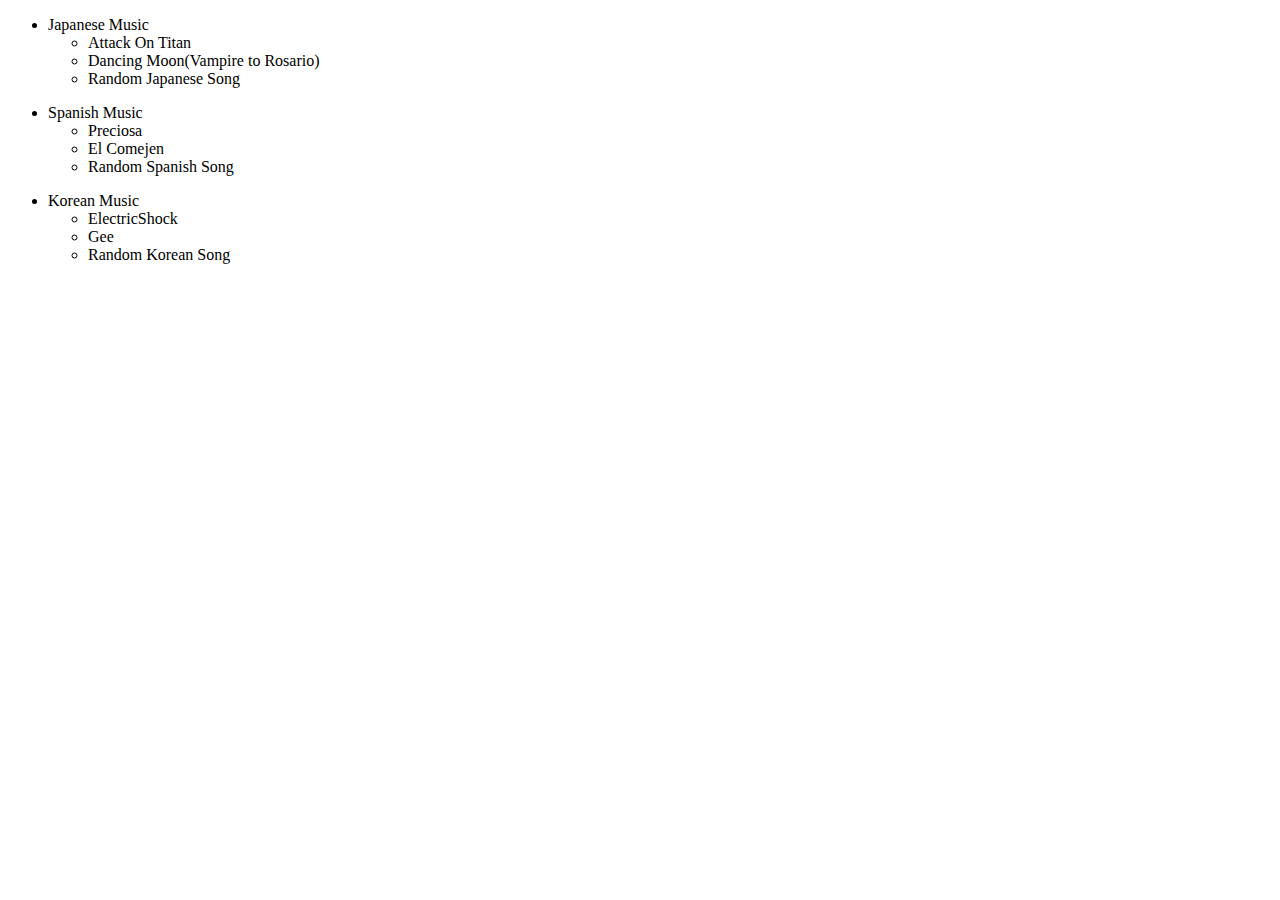
==== index.html @ 59c7cfe7 "Audio Player 1.0" ====
<!DOCTYPE  html>
<html>
<head>
<meta charset="UTF-8">
<title>Audio Player</title>
</head>
<body>

<div id="jquery_jplayer_1" class="cp-jplayer"></div>

<div class="musiclist">
<ul>
<li class="jmheader">Japanese Music</li>
<ul>
<li class="japanese" id="0">Attack On Titan</li>
<li class="japanese" id="1">Dancing Moon(Vampire to Rosario)</li>
<li class="japanese" id="rjs">Random Japanese Song</li>
</ul>
</ul>
<ul>
<li class="smheader">Spanish Music</li>
<ul>
<li class="spanish" id="0">Preciosa</li>
<li class="spanish" id="1">El Comejen</li>
<li class="spanish" id="rss">Random Spanish Song</li>
</ul>
</ul>
<ul>
<li class="kmheader">Korean Music</li>
<ul>
<li class="korean" id="0">ElectricShock</li>
<li class="korean" id="1">Gee</li>
<li class="korean" id="rks">Random Korean Song</li>
</ul>
</ul>

</div>
<div class="jp-playback-rate-bar"></div>
<script type="text/javascript" src="http://code.jquery.com/jquery-1.7.min.js"></script>
<script type="text/javascript" src="js/jquery-ui-1.8.22.custom.min.js"></script>
<script type="text/javascript" src="js/mod.csstransforms.min.js"></script>
<script type="text/javascript" src="js/jquery.grab.js"></script>
<script type="text/javascript" src="js/jquery.jplayer.js"></script>
<script type="text/javascript" src="js/mobilyblocks.js"></script>
<script src="js/circle.player.js" type="text/javascript"></script>
<script src="js/Audioplayer.js" type="text/javascript"></script>

</body>
</html>
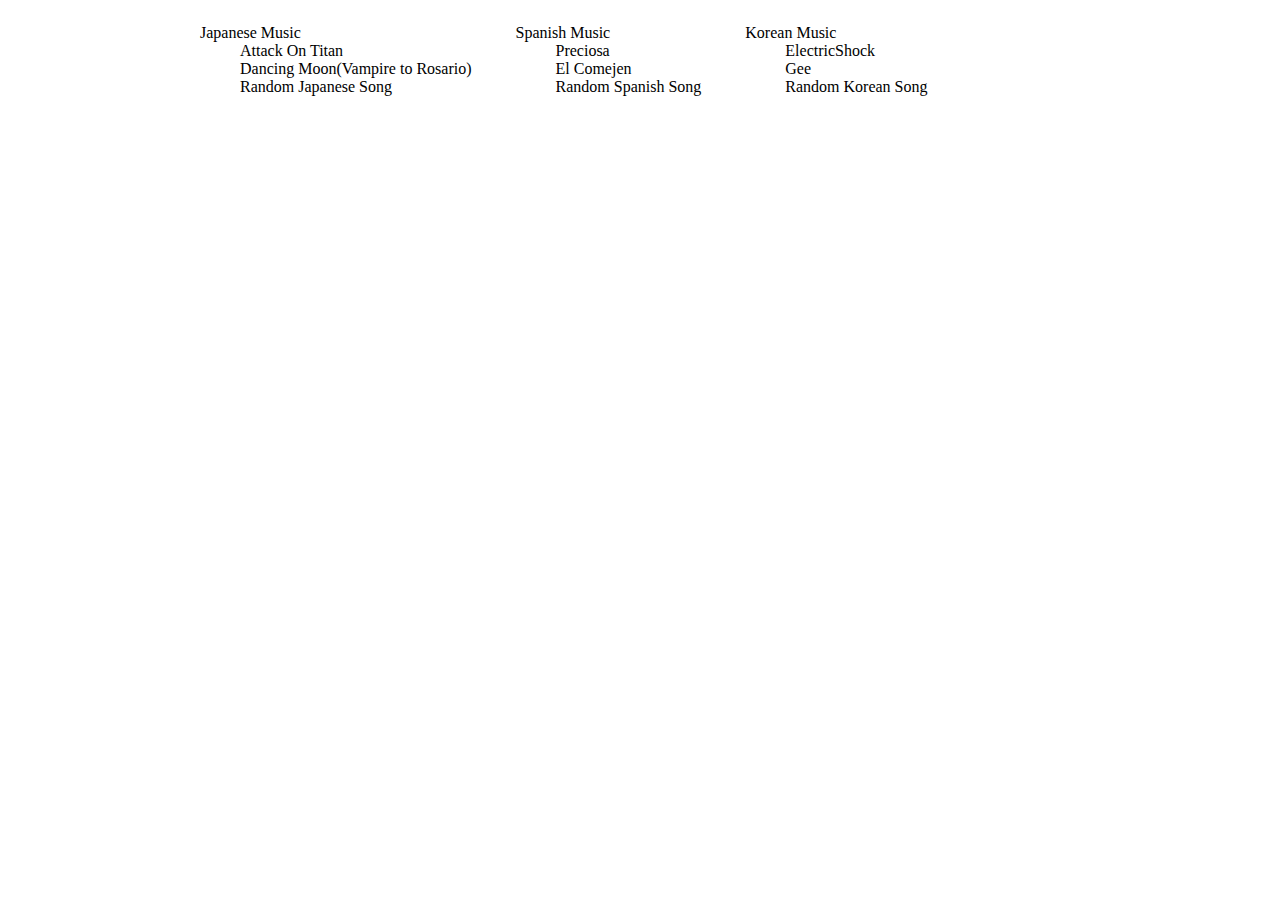
==== commit 3160ef20: "added css file" ====
--- a/index.html
+++ b/index.html
@@ -3,30 +3,31 @@
 <head>
 <meta charset="UTF-8">
 <title>Audio Player</title>
+<link rel="stylesheet" type="text/css" href="style/audioplayer.css">
 </head>
 <body>
-
+<div class="wrapper">
 <div id="jquery_jplayer_1" class="cp-jplayer"></div>
 
 <div class="musiclist">
-<ul>
-<li class="jmheader">Japanese Music</li>
+<ul class="headers">
+<li class="jmheader test">Japanese Music</li>
 <ul>
 <li class="japanese" id="0">Attack On Titan</li>
 <li class="japanese" id="1">Dancing Moon(Vampire to Rosario)</li>
 <li class="japanese" id="rjs">Random Japanese Song</li>
 </ul>
 </ul>
-<ul>
-<li class="smheader">Spanish Music</li>
+<ul class="headers">
+<li class="smheader test">Spanish Music</li>
 <ul>
 <li class="spanish" id="0">Preciosa</li>
 <li class="spanish" id="1">El Comejen</li>
 <li class="spanish" id="rss">Random Spanish Song</li>
 </ul>
 </ul>
-<ul>
-<li class="kmheader">Korean Music</li>
+<ul class="headers">
+<li class="kmheader test">Korean Music</li>
 <ul>
 <li class="korean" id="0">ElectricShock</li>
 <li class="korean" id="1">Gee</li>
@@ -35,7 +36,7 @@
 </ul>
 
 </div>
-<div class="jp-playback-rate-bar"></div>
+</div>
 <script type="text/javascript" src="http://code.jquery.com/jquery-1.7.min.js"></script>
 <script type="text/javascript" src="js/jquery-ui-1.8.22.custom.min.js"></script>
 <script type="text/javascript" src="js/mod.csstransforms.min.js"></script>
--- a/style/audioplayer.css
+++ b/style/audioplayer.css
@@ -0,0 +1,13 @@
+.wrapper{
+width: 960px;
+margin: 0 auto;
+}
+.headers{
+display: inline-block;
+}
+li{
+list-style-type: none;
+}
+li:hover{
+cursor: pointer;
+}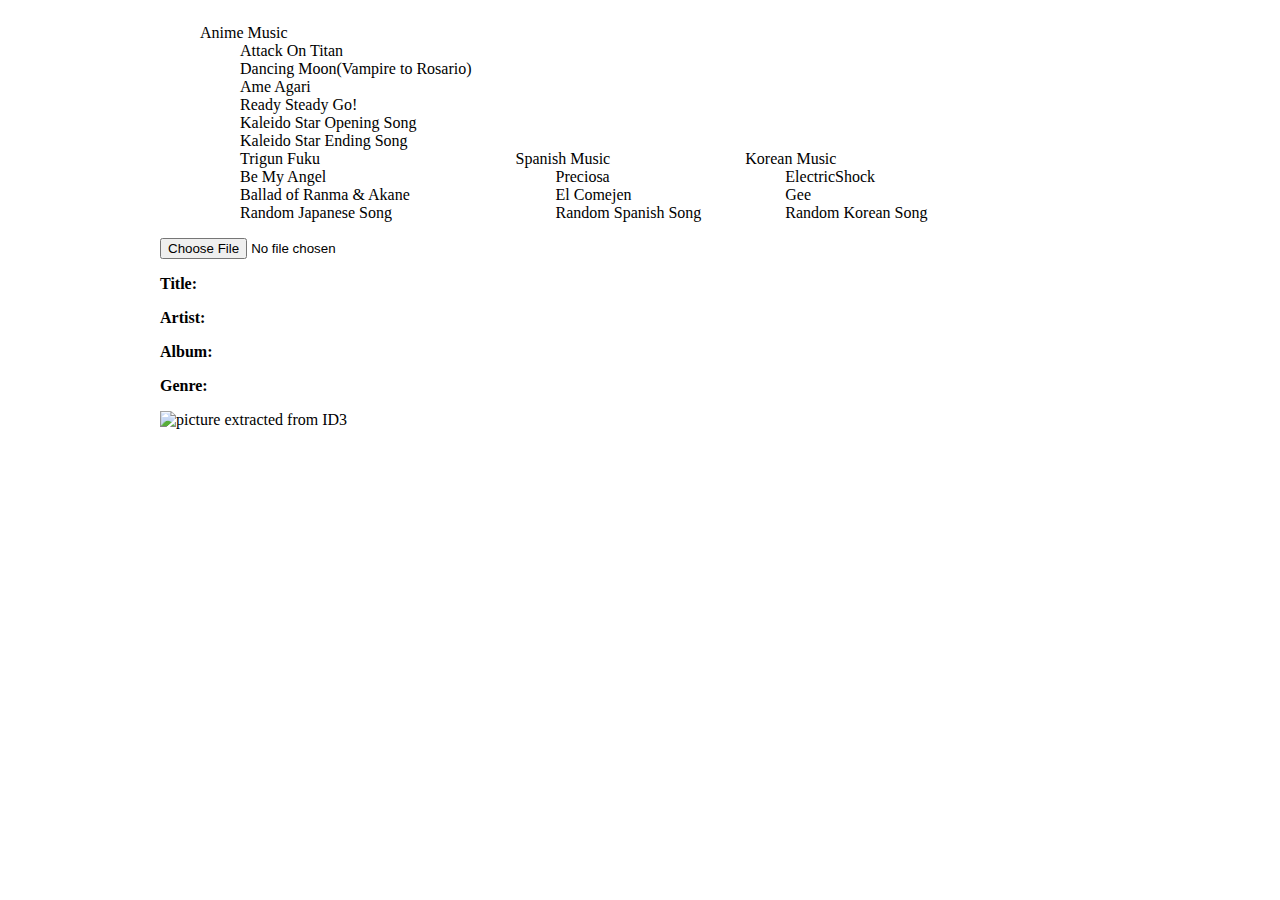
==== commit 04e6c810: "Got some of the ID3 working, fixed random id selector" ====
--- a/index.html
+++ b/index.html
@@ -4,6 +4,8 @@
 <meta charset="UTF-8">
 <title>Audio Player</title>
 <link rel="stylesheet" type="text/css" href="style/audioplayer.css">
+
+
 </head>
 <body>
 <div class="wrapper">
@@ -11,15 +13,22 @@
 
 <div class="musiclist">
 <ul class="headers">
-<li class="jmheader test">Japanese Music</li>
+<li class="jmheader">Anime Music</li>
 <ul>
-<li class="japanese" id="0">Attack On Titan</li>
-<li class="japanese" id="1">Dancing Moon(Vampire to Rosario)</li>
-<li class="japanese" id="rjs">Random Japanese Song</li>
+<li class="anime" id="0">Attack On Titan</li>
+<li class="anime" id="1">Dancing Moon(Vampire to Rosario)</li>
+<li class="anime" id="2">Ame Agari</li>
+<li class="anime" id="3">Ready Steady Go!</li>
+<li class="anime" id="4">Kaleido Star Opening Song</li>
+<li class="anime" id="5">Kaleido Star Ending Song</li>
+<li class="anime" id="6">Trigun Fuku</li>
+<li class="anime" id="7">Be My Angel</li>
+<li class="anime" id="8">Ballad of Ranma & Akane</li>
+<li class="anime" id="rjs">Random Japanese Song</li>
 </ul>
 </ul>
 <ul class="headers">
-<li class="smheader test">Spanish Music</li>
+<li class="smheader">Spanish Music</li>
 <ul>
 <li class="spanish" id="0">Preciosa</li>
 <li class="spanish" id="1">El Comejen</li>
@@ -27,7 +36,7 @@
 </ul>
 </ul>
 <ul class="headers">
-<li class="kmheader test">Korean Music</li>
+<li class="kmheader">Korean Music</li>
 <ul>
 <li class="korean" id="0">ElectricShock</li>
 <li class="korean" id="1">Gee</li>
@@ -36,15 +45,49 @@
 </ul>
 
 </div>
+ <div>
+    <input type="file" id="file" onchange="loadFile(this)">
+    <p><b>Title:</b> <span id="title"></span></p>
+    <p><b>Artist:</b> <span id="artist"></span></p>
+    <p><b>Album:</b> <span id="album"></span></p>
+	 <p><b>Genre:</b> <span id="genre"></span></p>
+    <img id="picture" src="" alt= "picture extracted from ID3" />
+<script>
+    function loadFile(input) {
+      var file = input.files[0],
+        url = file.urn || file.name;
+
+      ID3.loadTags(url, function() {
+        showTags(url);
+      }, {
+        tags: ["title","artist","album","genre","picture"],
+        dataReader: FileAPIReader(file)
+      });
+    }
+	
+	function showTags(url) {
+      tags = ID3.getAllTags(url);
+      console.log(tags);
+	  genrename=tags.genre;
+	  document.getElementById('title').textContent = tags.title || "";
+      document.getElementById('artist').textContent = tags.artist || "";
+      document.getElementById('album').textContent = tags.album || "";
+	  document.getElementById('genre').textContent = tags.genre || "";
+    }
+	</script>
+  </div>
+  
 </div>
 <script type="text/javascript" src="http://code.jquery.com/jquery-1.7.min.js"></script>
 <script type="text/javascript" src="js/jquery-ui-1.8.22.custom.min.js"></script>
+<script type="text/javascript" src="js/id3-minimized.js"></script>
 <script type="text/javascript" src="js/mod.csstransforms.min.js"></script>
 <script type="text/javascript" src="js/jquery.grab.js"></script>
 <script type="text/javascript" src="js/jquery.jplayer.js"></script>
 <script type="text/javascript" src="js/mobilyblocks.js"></script>
-<script src="js/circle.player.js" type="text/javascript"></script>
-<script src="js/Audioplayer.js" type="text/javascript"></script>
+<script type="text/javascript" src="js/circle.player.js"></script>
+<script type="text/javascript" src="js/Audioplayer.js"></script>
+
 
 </body>
 </html>